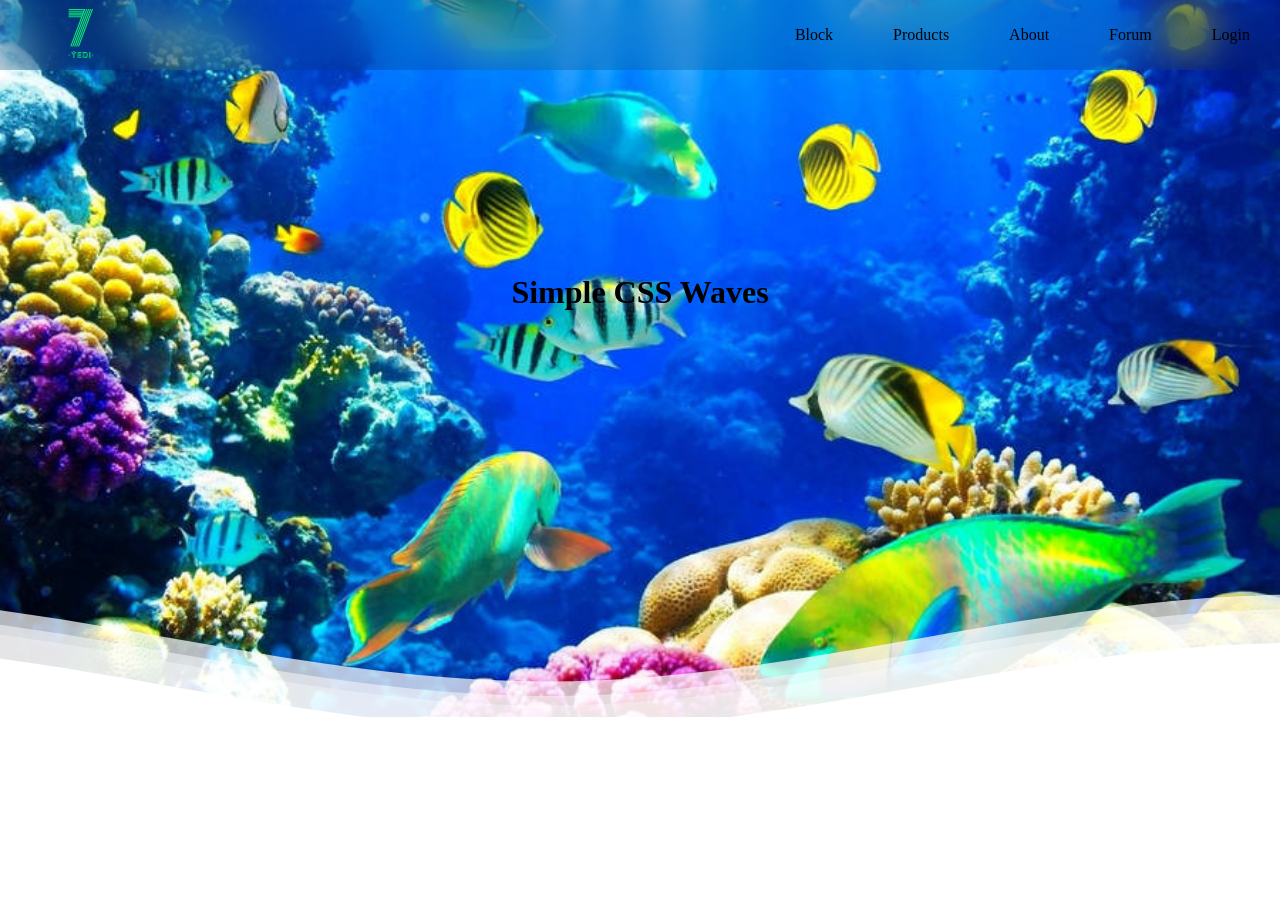
==== balyk.html @ 9bc1db13 "first.1" ====
<!DOCTYPE html>
<html lang="en">
<head>
    <meta charset="UTF-8">
    <meta name="viewport" content="width=device-width, initial-scale=1.0">
    <title>Responsive navbar</title>
    <link rel="stylesheet" href="./css/style 2.css">
    <link rel="stylesheet" href="./css/style.css">
    <link rel="stylesheet" href="./css/dik_duran.css">
</head>
<body>
    <div>
        <nav>
            <!-- <ul class="sidebar">
                <li onclick=hideSidebar()><a href=""><svg xmlns="http://www.w3.org/2000/svg" height="24" viewBox="0 -960 960 960" width="24"><path d="m256-200-56-56 224-224-224-224 56-56 224 224 224-224 56 56-224 224 224 224-56 56-224-224-224 224Z"/></svg></a></li>
                <li><a href="">Block</a></li>
                <li><a href="">Products</a></li>
                <li><a href="">About</a></li>
                <li><a href="">Forum</a></li>
                <li><a href="">Login</a></li>
            </ul> -->
            <ul>
                <li><a href=""><img class="logoOfSeven" src="./7 logos/7 logo svg/7.6.svg" alt=""></a></li>
                <li class="hideOnMobile"><a href="">Block</a></li>
                <li class="hideOnMobile"><a href="">Products</a></li>
                <li class="hideOnMobile"><a href="">About</a></li>
                <li class="hideOnMobile"><a href="">Forum</a></li>
                <li class="hideOnMobile"><a href="">Login</a></li>
                <li class="menu-button" onclick=showSidebar()><a href="#">
                    <span class="image_balyk_tutyan">
                        <img class="image_dik_duran" src="./img/dik duran.png" alt="">
                        <span class="icon_yokaryk">
                            <svg xmlns="http://www.w3.org/2000/svg" height="24" viewBox="0 -960 960 960" width="24">
                                <path d="M440-160v-487L216-423l-56-57 320-320 320 320-56 57-224-224v487h-80Z"/>
                            </svg>
                        </span>
                        <span id="balyk">
                            <img class="balyk_style" src="./img/balyk.png" alt="">
                        </span>
                    </span>
                </a>
            </li>
            </ul>
        </nav>
    </div>
    <div class="header">

        <!--Content before waves-->
        <div class="inner-header flex">
        <!--Just the logo.. Don't mind this-->
        
        <h1>Simple CSS Waves</h1>
        </div>
        
        <!--Waves Container-->
        <div>
        <svg class="waves"  
        viewBox="0 24 150 28" preserveAspectRatio="none" shape-rendering="auto">
        <defs>
        <path id="gentle-wave" d="M-160 44c30 0 58-18 88-18s 58 18 88 18 58-18 88-18 58 18 88 18 v44h-352z" />
        </defs>
        <g class="parallax">
        <use xlink:href="#gentle-wave" x="48" y="0" fill="rgba(255,255,255,0.7" />
        <use xlink:href="#gentle-wave" x="48" y="3" fill="rgba(255,255,255,0.5)" />
        <use xlink:href="#gentle-wave" x="48" y="5" fill="rgba(255,255,255,0.3)" />
        <use xlink:href="#gentle-wave" x="48" y="10" fill="#fff" />
        </g>
        </svg>
        </div>
        <!--Waves end-->
        
        </div>
    <script>
        function showSidebar(){
            const balyk = document.getElementById('balyk')
            balyk.style.display = 'flex';
        }
        function hideSidebar(){
            const sidebar = document.querySelector('.sidebar')
            sidebar.style.display = 'none';
        }
    </script>
</body>
</html>
---- css/style 2.css ----
nav{
    width: 100%;
    position: fixed;
    background-color: rgba(5, 33, 80, 0.2);
    backdrop-filter: blur(20px);   
}
nav ul{
    width: 100%;
    list-style: none;
    display: flex;
    justify-content: center;
    align-items: center;
}
nav li{
    height: 70px;
}

nav a{
    height: 100%;
    padding: 0 30px;
    text-decoration: none;
    display: flex;
    align-items: center;
    color: black;
}
nav a:hover{
    background-color: #f0f0f0;
}
nav li:first-child{
    margin-right: auto;
}
/* .sidebar{
    position: fixed;
    top: 0;
    right: 0;
    background-image: url(css/balyk.png);
    background-size: 100%;
    background-repeat: no-repeat;
    transform: rotate(90deg);
    height: 100vh;
    width: 250px;
    z-index: 999;
    background-color: rgba(255, 255, 255, 0.2);
    backdrop-filter: blur(10px);
    box-shadow: -10px 0 10px rgba(0, 0, 0, 0.1);
    display: none;
    flex-direction: column;
    align-items: flex-start;
    justify-content: flex-start;

} */


.logoOfSeven{
    padding-top: 10px;
    height: 100px;
}
.sidebar li{
    width: 100%;
}
.sidebar a{
    width: 100%;
}
.menu-button{
    display: none;
}
@media(max-width: 800px){
    .hideOnMobile{
        display: none;
    }
    .menu-button{
        display: block;
    }
}
@media(max-width: 400px){
    .sidebar{
        width: 100%;
    }
}
---- css/style.css ----
*{
  margin: 0;
  padding: 0;
}
body {
  min-height: 100vh;
}
.header {
  text-align:center;
  background-image: url('../img/underwater.jpg');
  background-size: cover;
  background-repeat: no-repeat;
  background-position: center;
}

.inner-header {
  height:65vh;
  width:100%;
  margin: 0;
  padding: 0;
}

.flex { /*Flexbox for containers*/
  display: flex;
  justify-content: center;
  align-items: center;
  text-align: center;
}

.waves {
  position:relative;
  width: 100%;
  height:15vh;
  margin-bottom:-7px; /*Fix for safari gap*/
  min-height:100px;
  max-height:150px;
}

.content {
  position:relative;
  height:20vh;
  text-align:center;
  background-color: white;
}

/* Animation */

.parallax > use {
  animation: move-forever 25s cubic-bezier(.55,.5,.45,.5)     infinite;
}
.parallax > use:nth-child(1) {
  animation-delay: -2s;
  animation-duration: 7s;
}
.parallax > use:nth-child(2) {
  animation-delay: -3s;
  animation-duration: 10s;
}
.parallax > use:nth-child(3) {
  animation-delay: -4s;
  animation-duration: 13s;
}
.parallax > use:nth-child(4) {
  animation-delay: -5s;
  animation-duration: 20s;
}
@keyframes move-forever {
  0% {
   transform: translate3d(-90px,0,0);
  }
  100% { 
    transform: translate3d(85px,0,0);
  }
}
/*Shrinking for mobile*/
@media (max-width: 768px) {
  .waves {
    height:40px;
    min-height:40px;
  }
  .content {
    height:30vh;
  }
  h1 {
    font-size:24px;
  }
}
---- css/dik_duran.css ----
.image_dik_duran{
    width: 50px; 
    transform: scaleX(-1); 
    filter: drop-shadow(10px 10px 40px white);
}
.image_balyk_tutyan{
    position: relative;
}
.color_white{
    color: white;
}
.icon_yokaryk{
    transform: rotate(30deg);
    color: white;
    position: absolute;
    top: 20px;
    left: -30px;
}
#balyk{
    display: none;
    position: absolute;
    top: 7px;
    right: -150px;
    transform: rotate(-77deg);
    animation: anime 2s alternate;
}
.balyk_style{
    width: 500px;  
    transform: scaleX(-1); ;
    animation: anime2 2s alternate;
}
.balyk_relative{
    position: relative;
}
/* .exit{
    position: absolute;
    top: 500px;
    right: 0;
    background-color: rgb(230, 5, 5);
    z-index: 10000;
} */




@keyframes anime {
    from{top: 400px; right: 150px;}
    to{top: 50px; right: 30px;}
  }

@keyframes anime2{
    0%   {width: 100px;}
    25%  {width: 100px;}
    50%  {width: 100px;}
    100% {width: 100px;}
}
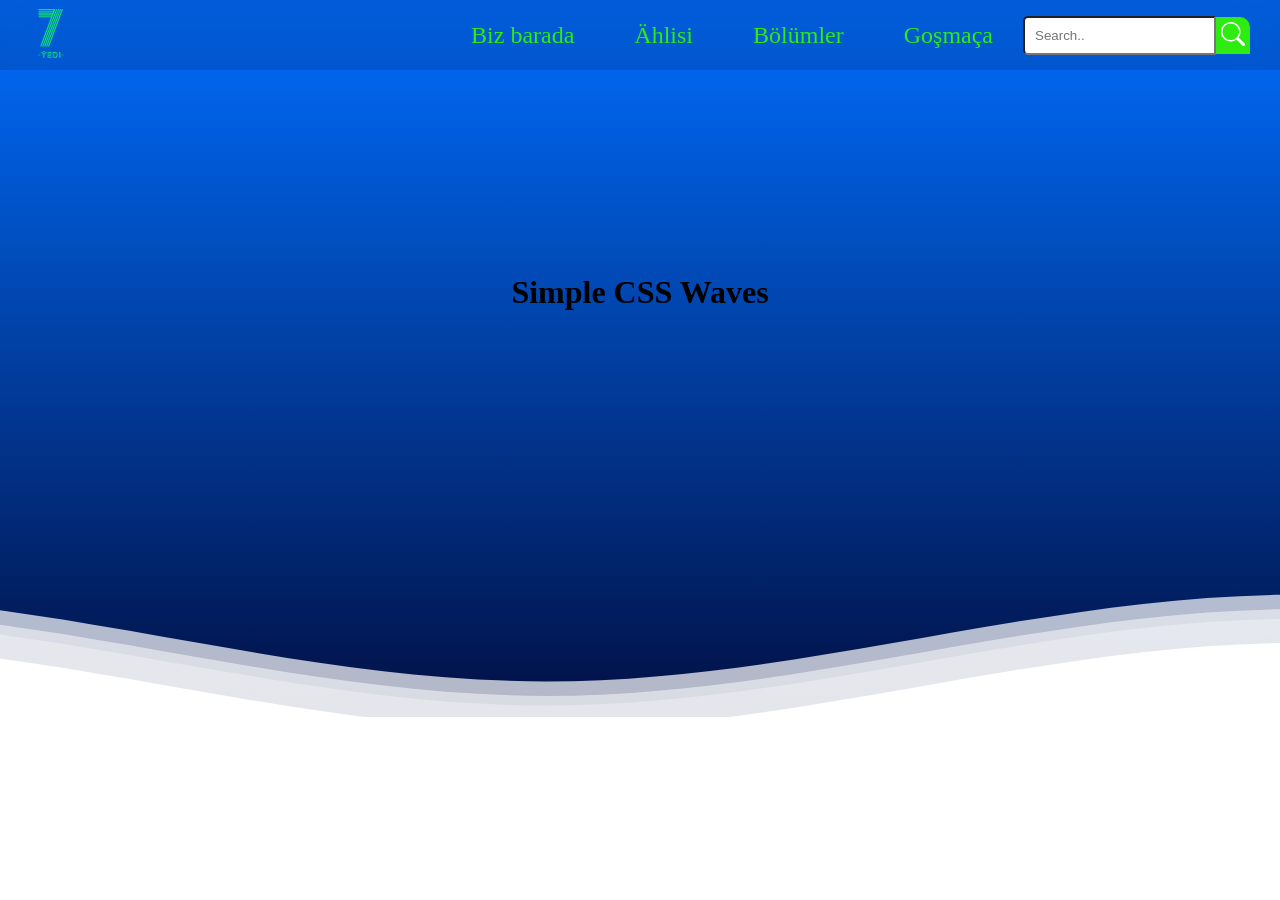
==== commit c31e1e4e: "first.3" ====
--- a/balyk.html
+++ b/balyk.html
@@ -7,39 +7,30 @@
     <link rel="stylesheet" href="./css/style 2.css">
     <link rel="stylesheet" href="./css/style.css">
     <link rel="stylesheet" href="./css/dik_duran.css">
+    <link rel="stylesheet" href="./css/icons/bootstrap-icons.css">
+    <link rel="stylesheet" href="./css/icons.css">
+    <link rel="stylesheet" href="./css/input.css">
+
 </head>
 <body>
     <div>
         <nav>
-            <!-- <ul class="sidebar">
-                <li onclick=hideSidebar()><a href=""><svg xmlns="http://www.w3.org/2000/svg" height="24" viewBox="0 -960 960 960" width="24"><path d="m256-200-56-56 224-224-224-224 56-56 224 224 224-224 56 56-224 224 224 224-56 56-224-224-224 224Z"/></svg></a></li>
+            <ul class="sidebar">
+                <li onclick=hideSidebar()><span class="phoneNavIcon"><i class="bi bi-x-lg"></i></span></li>
                 <li><a href="">Block</a></li>
                 <li><a href="">Products</a></li>
                 <li><a href="">About</a></li>
                 <li><a href="">Forum</a></li>
-                <li><a href="">Login</a></li>
-            </ul> -->
+                <li><span class="phoneNavInput"><input class="inputOfNavbar" type="text" placeholder="Search.."><i class="bi bi-search"></i></span></li>
+            </ul>
             <ul>
-                <li><a href=""><img class="logoOfSeven" src="./7 logos/7 logo svg/7.6.svg" alt=""></a></li>
-                <li class="hideOnMobile"><a href="">Block</a></li>
-                <li class="hideOnMobile"><a href="">Products</a></li>
-                <li class="hideOnMobile"><a href="">About</a></li>
-                <li class="hideOnMobile"><a href="">Forum</a></li>
-                <li class="hideOnMobile"><a href="">Login</a></li>
-                <li class="menu-button" onclick=showSidebar()><a href="#">
-                    <span class="image_balyk_tutyan">
-                        <img class="image_dik_duran" src="./img/dik duran.png" alt="">
-                        <span class="icon_yokaryk">
-                            <svg xmlns="http://www.w3.org/2000/svg" height="24" viewBox="0 -960 960 960" width="24">
-                                <path d="M440-160v-487L216-423l-56-57 320-320 320 320-56 57-224-224v487h-80Z"/>
-                            </svg>
-                        </span>
-                        <span id="balyk">
-                            <img class="balyk_style" src="./img/balyk.png" alt="">
-                        </span>
-                    </span>
-                </a>
-            </li>
+                <li><span class="logoOfA" href=""><img class="logoOfSeven" src="./7 logos/7 logo svg/7.6.svg" alt=""></span></li>
+                <li class="hideOnMobile"><a href="">Biz barada</a></li>
+                <li class="hideOnMobile"><a href="">Ählisi</a></li>
+                <li class="hideOnMobile"><a href="">Bölümler</a></li>
+                <li class="hideOnMobile"><a href="">Goşmaça</a></li>
+                <li class="hideOnMobile"><span class="phoneNavInput"><input class="inputOfNavbar" type="text" placeholder="Search.."><i class="bi bi-search"></i></span></li>
+                <li class="menu-button" onclick=showSidebar()><span class="phoneNavIcon"><i class="bi bi-list"></i></span></li>
             </ul>
         </nav>
     </div>
@@ -72,8 +63,8 @@
         </div>
     <script>
         function showSidebar(){
-            const balyk = document.getElementById('balyk')
-            balyk.style.display = 'flex';
+            const sidebar= document.querySelector('.sidebar')
+            sidebar.style.display = 'flex';
         }
         function hideSidebar(){
             const sidebar = document.querySelector('.sidebar')
--- a/css/style 2.css
+++ b/css/style 2.css
@@ -22,22 +22,42 @@
     text-decoration: none;
     display: flex;
     align-items: center;
-    color: black;
+    color: rgb(46, 235, 17);
+    font-size: 24px;
+}
+.phoneNavIcon{
+    height: 100%;
+    padding: 0 30px;
+    display: flex;
+    align-items: center;
+}
+.phoneNavInput{
+    height: 100%;
+    margin-right: 30px;
+    display: flex;
+    align-items: center;
+
 }
 nav a:hover{
-    background-color: #f0f0f0;
+    color: red;
 }
 nav li:first-child{
     margin-right: auto;
 }
-/* .sidebar{
+.logoOfA{
+    height: 100%;
+    display: flex;
+    align-items: center;
+}
+.logoOfSeven{
+    padding-top: 10px;
+    height: 100px;
+    overflow: hidden;
+}
+.sidebar{
     position: fixed;
     top: 0;
     right: 0;
-    background-image: url(css/balyk.png);
-    background-size: 100%;
-    background-repeat: no-repeat;
-    transform: rotate(90deg);
     height: 100vh;
     width: 250px;
     z-index: 999;
@@ -49,13 +69,10 @@
     align-items: flex-start;
     justify-content: flex-start;
 
-} */
+}
 
 
-.logoOfSeven{
-    padding-top: 10px;
-    height: 100px;
-}
+
 .sidebar li{
     width: 100%;
 }
@@ -72,6 +89,9 @@
     .menu-button{
         display: block;
     }
+    .phoneNavInput{
+        margin: 0 30px;
+    }
 }
 @media(max-width: 400px){
     .sidebar{
--- a/css/style.css
+++ b/css/style.css
@@ -7,10 +7,12 @@
 }
 .header {
   text-align:center;
-  background-image: url('../img/underwater.jpg');
-  background-size: cover;
+  /* background-image: url('../img/underwater.jpg'); */
+  background-color: rgb(0, 200, 255); /* For browsers that do not support gradients */
+  background-image: linear-gradient(180deg, rgb(0, 110, 255), rgb(2, 15, 67));
+  /* background-size: cover;
   background-repeat: no-repeat;
-  background-position: center;
+  background-position: center; */
 }
 
 .inner-header {
--- a/css/icons.css
+++ b/css/icons.css
@@ -0,0 +1,17 @@
+.bi{
+    color: white;
+}
+.bi-list{
+    font-size: 32px;
+}
+.bi-x-lg{
+    font-size: 16px;
+}
+.bi-search{
+    font-size: 24px;
+    padding: 5px;
+    background-color: rgb(46, 235, 17);
+    border-top-right-radius: 10px;
+    cursor: pointer;
+}
+
--- a/css/input.css
+++ b/css/input.css
@@ -0,0 +1,7 @@
+.inputOfNavbar{
+    padding: 10px;
+    width: 100%;
+    border-top-left-radius: 5px;
+    border-bottom-left-radius: 5px;
+    border-color: none;
+}
